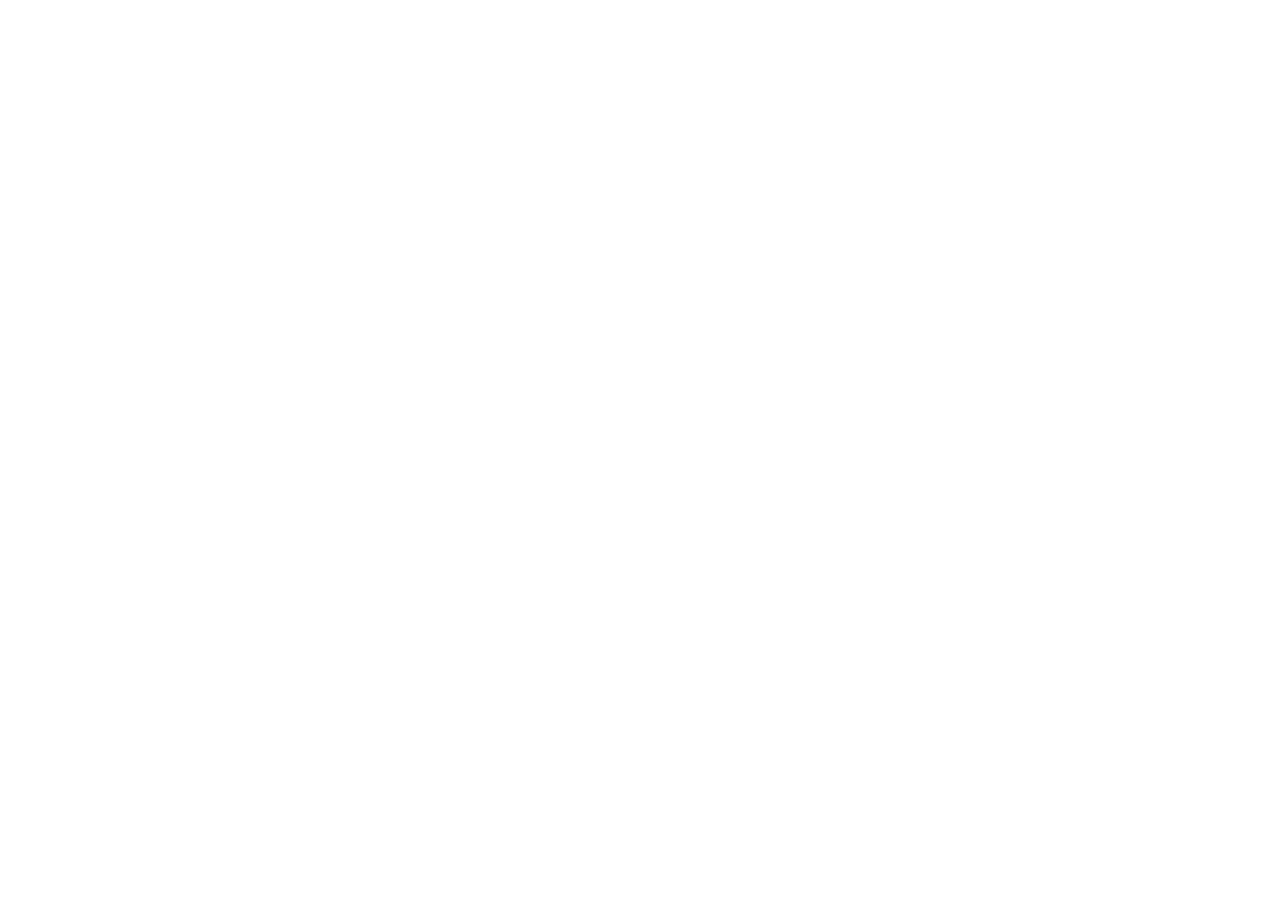
==== src/main/resources/templates/posts/index.html @ 8ea7339f "Completed Services" ====
<!DOCTYPE html>
<html xmlns:th="http://www.thymeleaf.org" lang="en">
<head th:replace="fragments/header :: main-header('All Posts')"></head>
<body>
<nav th:include="fragments/navbar :: mainNavbar"></nav>

<!--list of post-->
<div th:each="post : ${posts}">
    <h1 th:text="${post.title}"></h1>
    <p th:text="${post.body}"></p>
</div>

<footer th:include="fragments/footer :: footer"></footer>
</body>
</html>
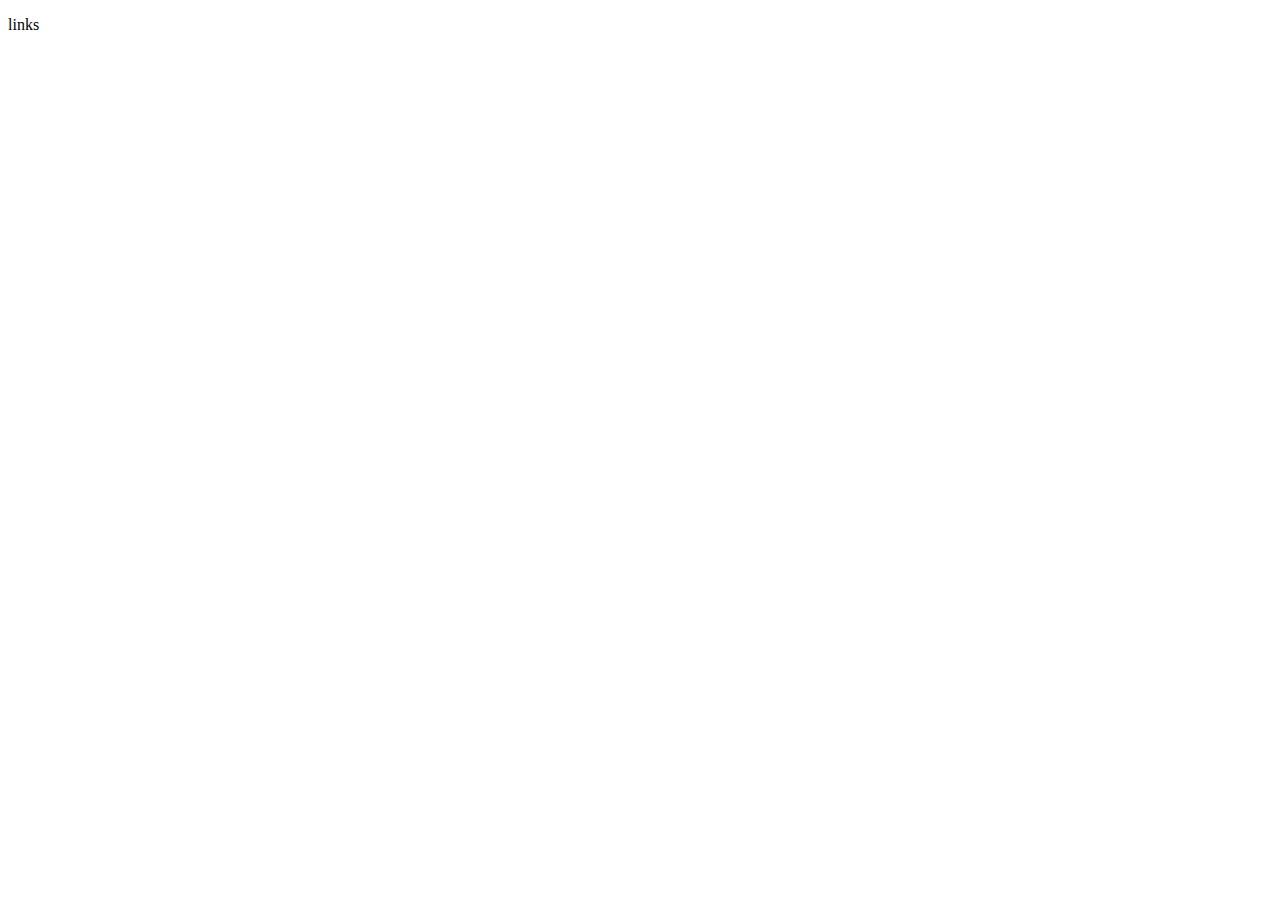
==== commit 267ff60c: "Completed Services -- added teacher instruction" ====
--- a/src/main/resources/templates/posts/index.html
+++ b/src/main/resources/templates/posts/index.html
@@ -4,9 +4,17 @@
 <body>
 <nav th:include="fragments/navbar :: mainNavbar"></nav>
 
-<!--list of post-->
+<!--list of post--> <p>links</p>
 <div th:each="post : ${posts}">
-    <h1 th:text="${post.title}"></h1>
+    <h1 th:text="${post.title}">
+        <!--<a th:href="${'/posts' + post.id}" th:text="${post.title}"></a>-->
+        <!--<a th:href="@{/posts/{id}(id=${post.id})}" th:text="${post.title}"> link</a>-->
+    </h1>
+
+    <!--&lt;!&ndash;<h1>&ndash;&gt; *****Teacher Instruction;not working-->
+        <!--<a th:href="${'/posts/' + post.id}" th:text="${post.title}"></a>-->
+        <!--<a th:href="@{/posts/{id}(id=${post.id})}" th:text="${post.title}"></a>-->
+    <!--</h1>-->
     <p th:text="${post.body}"></p>
 </div>
 
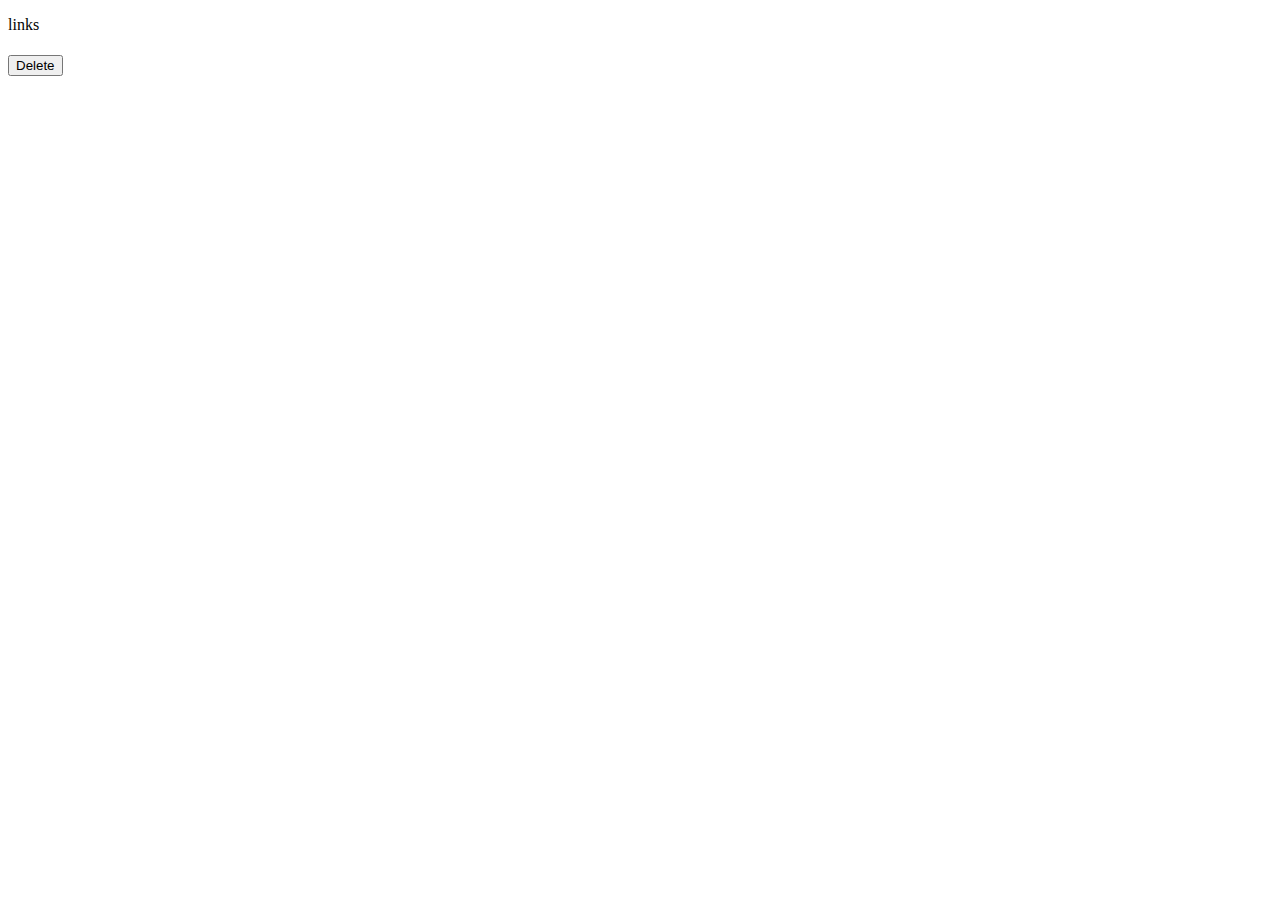
==== commit 8273dce8: "Completed Repositories and JPA" ====
--- a/src/main/resources/templates/posts/index.html
+++ b/src/main/resources/templates/posts/index.html
@@ -6,16 +6,12 @@
 
 <!--list of post--> <p>links</p>
 <div th:each="post : ${posts}">
-    <h1 th:text="${post.title}">
-        <!--<a th:href="${'/posts' + post.id}" th:text="${post.title}"></a>-->
-        <!--<a th:href="@{/posts/{id}(id=${post.id})}" th:text="${post.title}"> link</a>-->
+    <h1>
+        <!--<a th:href="${'/posts/' + post.id}" th:text="${post.title}"></a>-->
+        <a th:href="@{/posts/{id}(id=${post.id})}" th:text="${post.title}"></a>
     </h1>
-
-    <!--&lt;!&ndash;<h1>&ndash;&gt; *****Teacher Instruction;not working-->
-        <!--<a th:href="${'/posts/' + post.id}" th:text="${post.title}"></a>-->
-        <!--<a th:href="@{/posts/{id}(id=${post.id})}" th:text="${post.title}"></a>-->
-    <!--</h1>-->
     <p th:text="${post.body}"></p>
+    <button><a th:href="@{/posts/{id}/delete(id=${post.id})}">Delete</a></button>
 </div>
 
 <footer th:include="fragments/footer :: footer"></footer>
